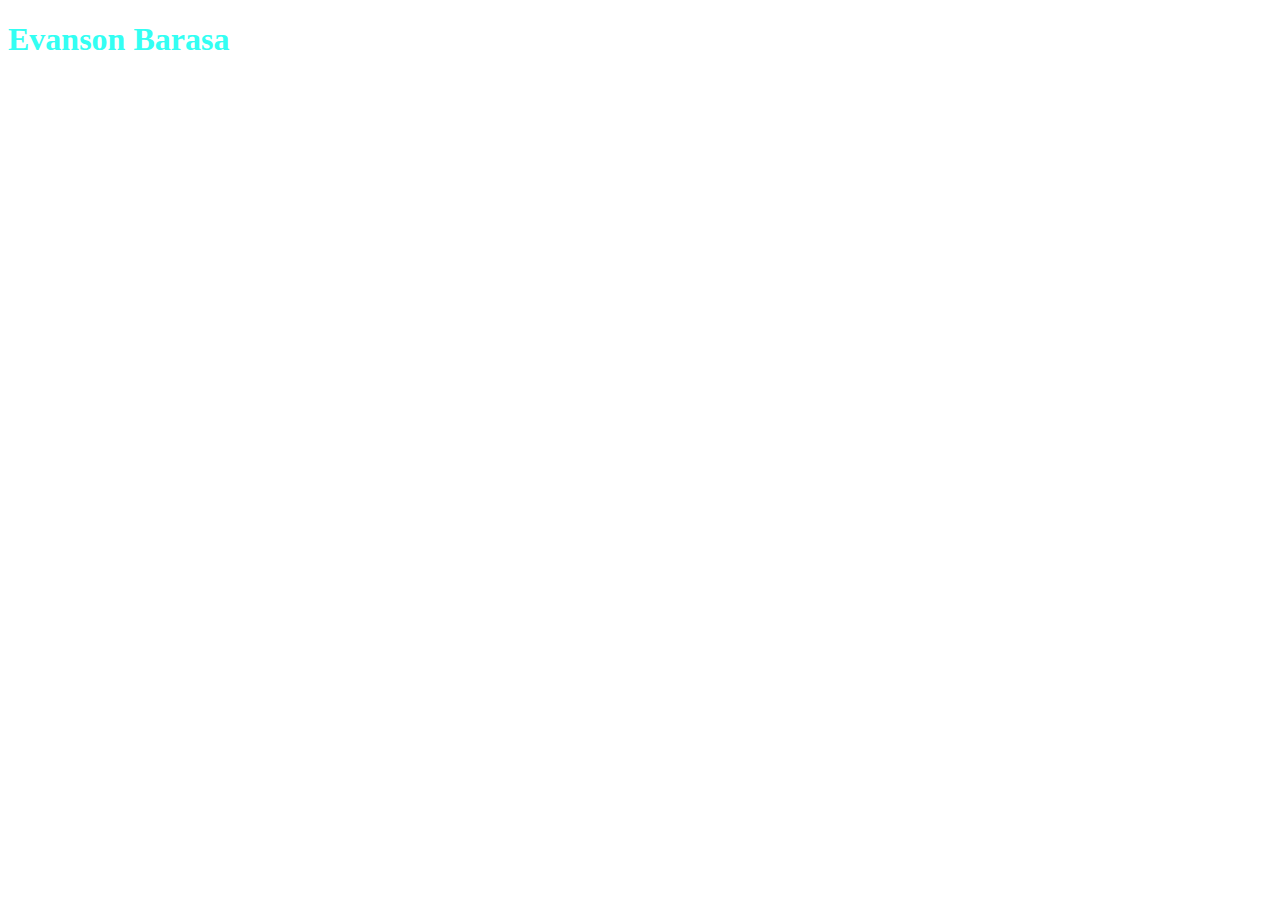
==== index.html @ 22d8a4dd "add programming.jpeg image, h1 on index page and style sheet for image anf h1" ====
<!DOCTYPE html>
<html lang="en" dir="ltr">
  <head>
    <meta charset="utf-8">
    <link href="css/styles.css" rel=stylesheet type="text/css">
    <title>Evanson Barasa Portfolio</title>
  </head>
  <body>
    <h1 class = "name">Evanson Barasa</h1>
  </body>
</html>
---- css/styles.css ----
.name{
  color: #33FFF3
}
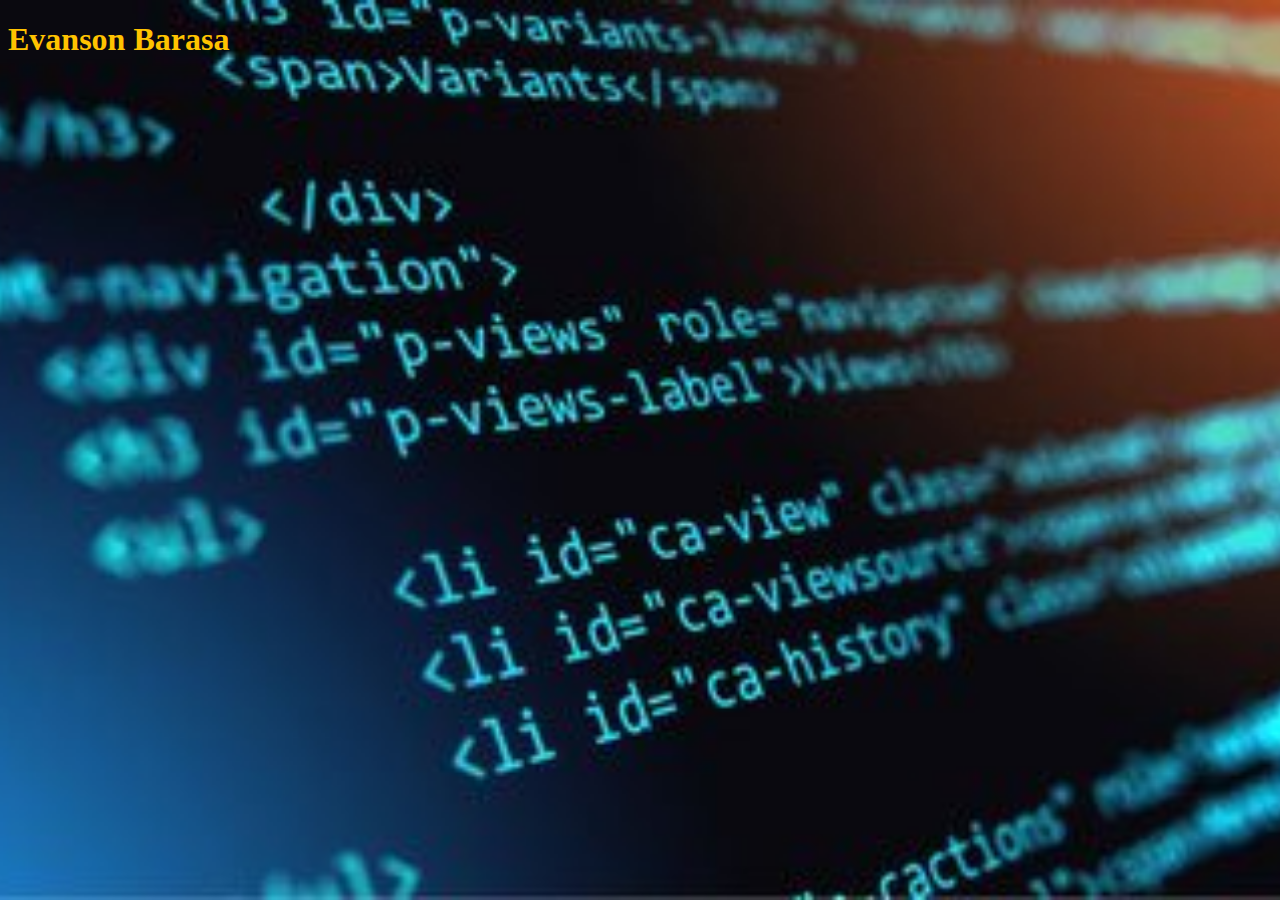
==== commit 3216a720: "add background style" ====
--- a/index.html
+++ b/index.html
@@ -3,7 +3,7 @@
   <head>
     <meta charset="utf-8">
     <link href="css/styles.css" rel=stylesheet type="text/css">
-    <title>Evanson Barasa Portfolio</title>
+    <title>Portfolio</title>
   </head>
   <body>
     <h1 class = "name">Evanson Barasa</h1>
--- a/css/styles.css
+++ b/css/styles.css
@@ -1,3 +1,12 @@
-.name{
-  color: #33FFF3
+.name {
+  color: #FFC300;
 }
+
+body {
+  background-image: url("../images/programming.jpeg");
+  background-repeat: no-repeat;
+  height: 100%;
+  background-size: cover;
+  background-position: center center;
+  background-attachment: fixed;
+}
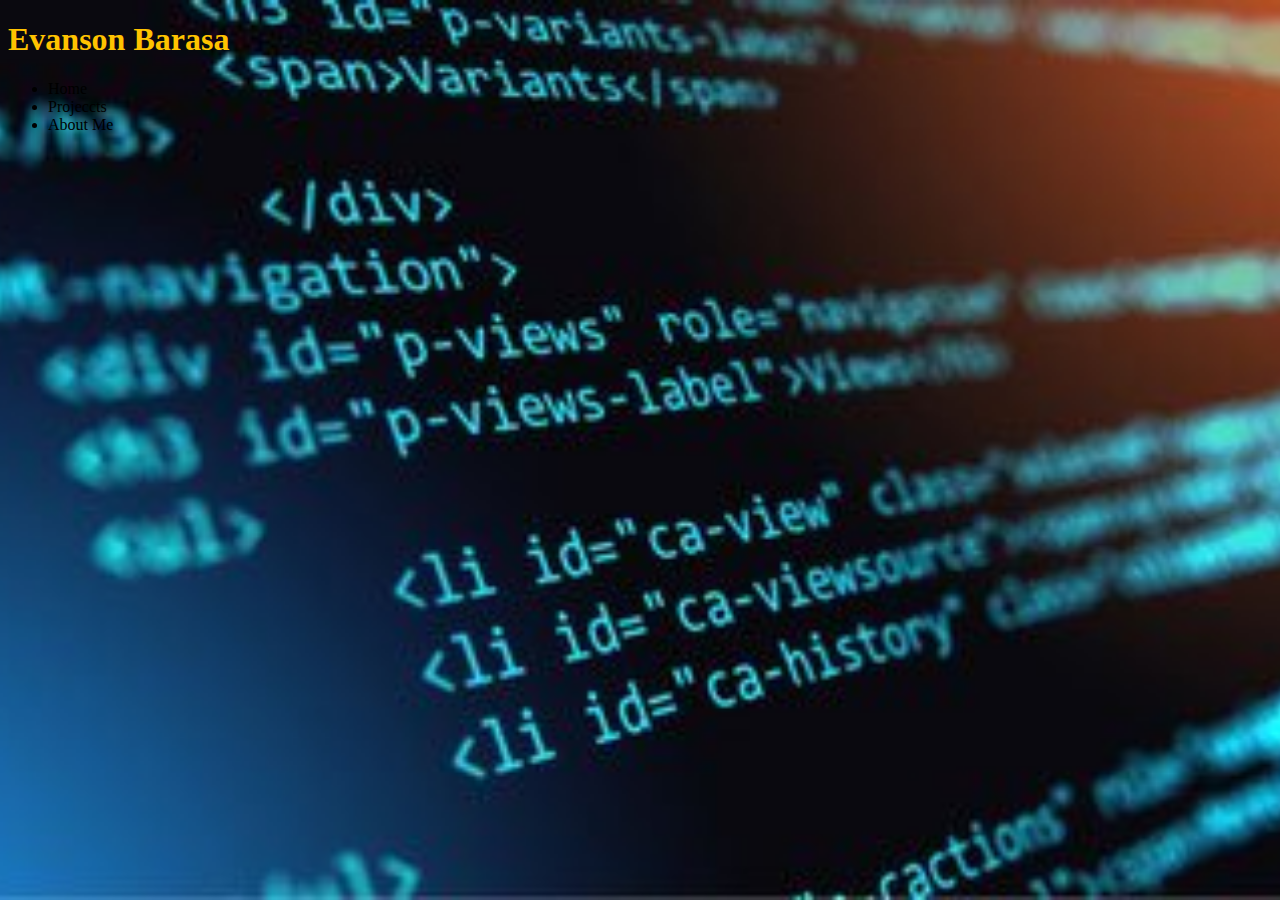
==== commit ff89555e: "add sidebar on the index.htm page" ====
--- a/index.html
+++ b/index.html
@@ -7,5 +7,12 @@
   </head>
   <body>
     <h1 class = "name">Evanson Barasa</h1>
+    <div class="sidebar">
+      <ul>
+        <li>Home</li>
+        <li>Projeccts</li>
+        <li>About Me</li>
+      </ul>
+    </div>
   </body>
 </html>
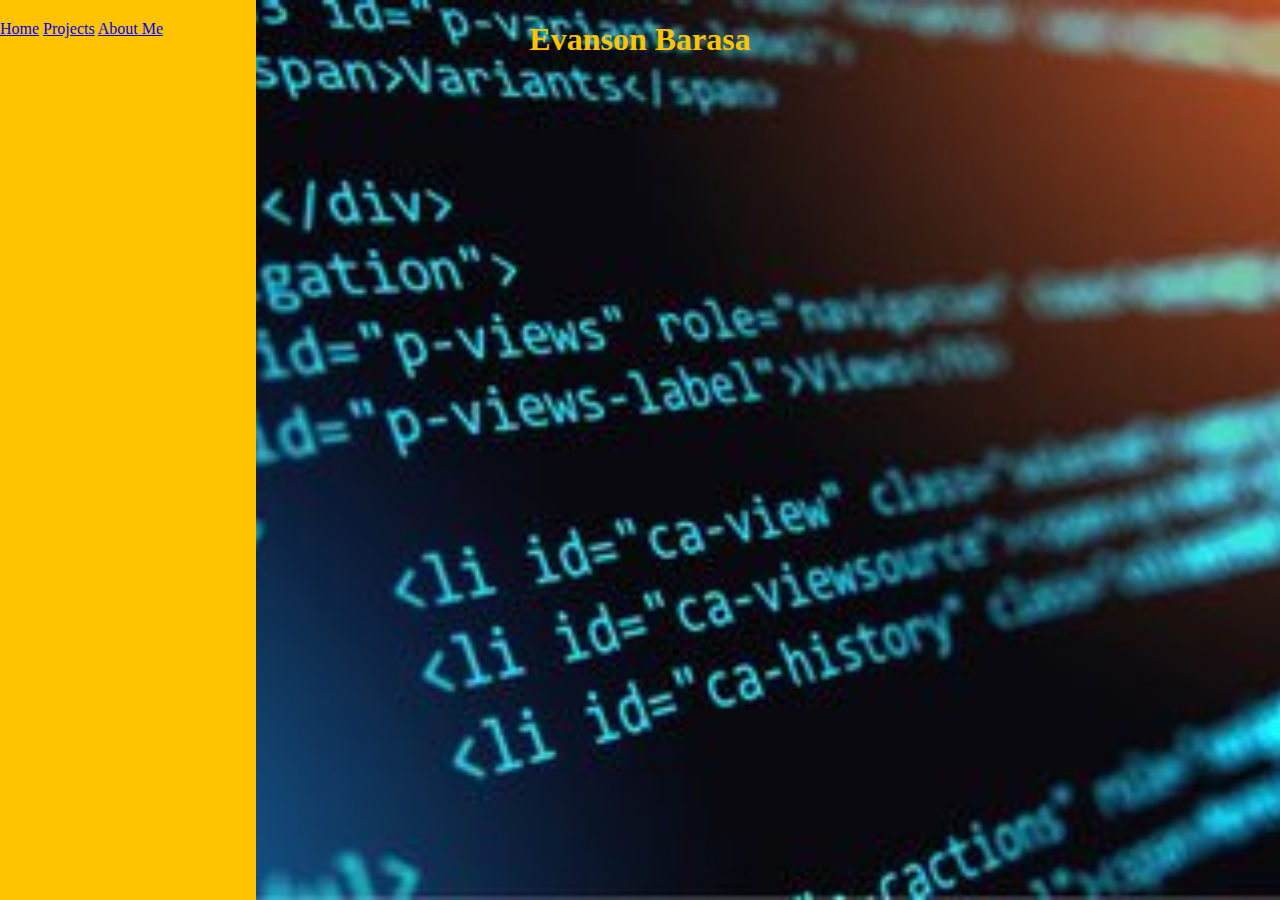
==== commit 5b167fc0: "add hover sidebar style" ====
--- a/index.html
+++ b/index.html
@@ -8,11 +8,9 @@
   <body>
     <h1 class = "name">Evanson Barasa</h1>
     <div class="sidebar">
-      <ul>
-        <li>Home</li>
-        <li>Projeccts</li>
-        <li>About Me</li>
-      </ul>
+      <a href="index.html">Home</a>
+      <a href="projects.html">Projects</a>
+      <a href="about.html">About Me</a>
     </div>
   </body>
 </html>
--- a/css/styles.css
+++ b/css/styles.css
@@ -1,5 +1,6 @@
 .name {
   color: #FFC300;
+  text-align: center;
 }
 
 body {
@@ -9,4 +10,21 @@
   background-size: cover;
   background-position: center center;
   background-attachment: fixed;
+
 }
+
+.sidebar {
+  height: 100%;
+  width: 20%;
+  position: fixed;
+  z-index: 1;
+  top: 0;
+  left: 0;
+  overflow-x: hidden;
+  padding-top: 20px;
+  background-color: #FFC300
+}
+
+.sidebar a:hover{
+  color:#463CDE;
+}
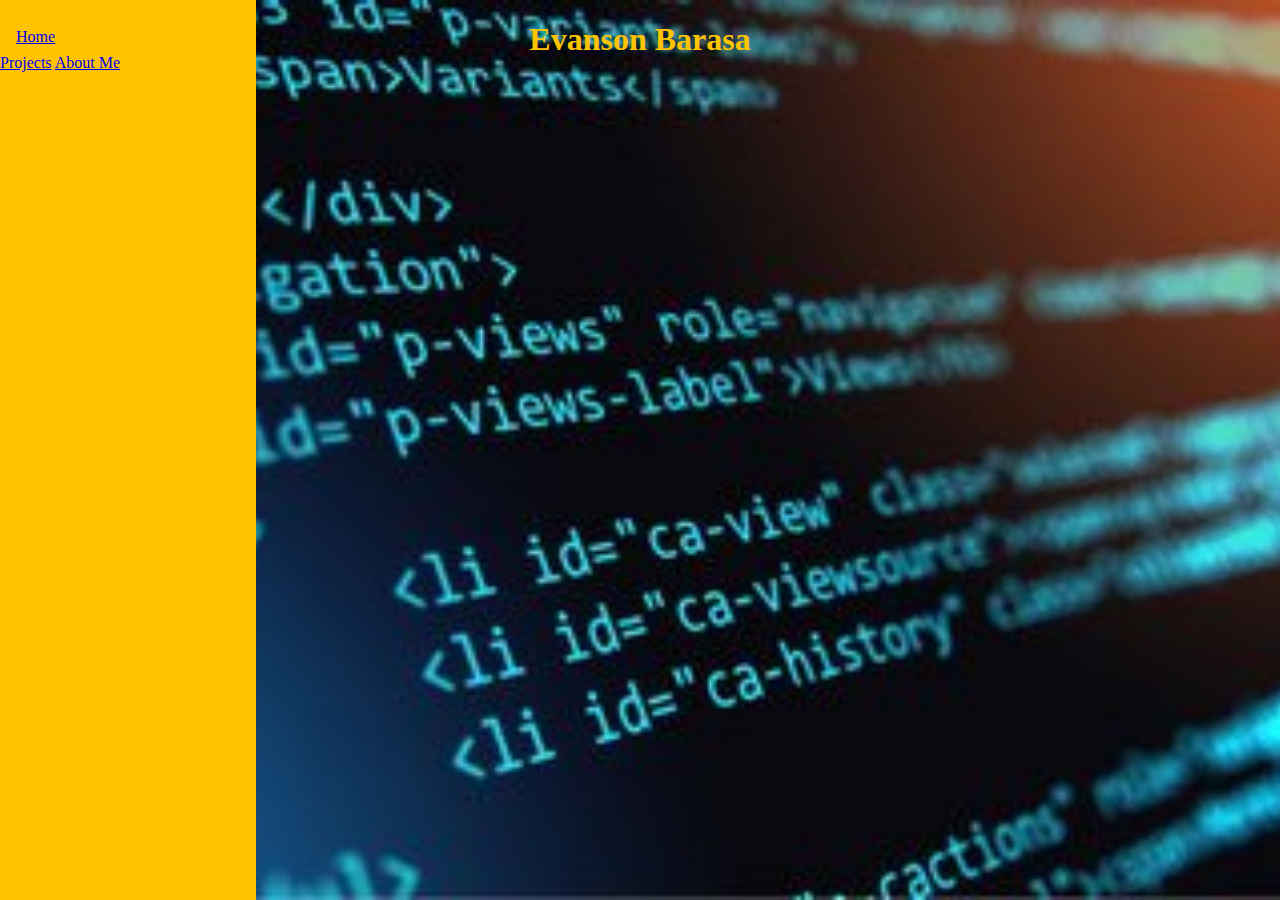
==== commit 6981cd8a: "add class sidebar style" ====
--- a/index.html
+++ b/index.html
@@ -7,8 +7,8 @@
   </head>
   <body>
     <h1 class = "name">Evanson Barasa</h1>
-    <div class="sidebar">
-      <a href="index.html">Home</a>
+    <div class="sidebar sidebar-yellow">
+      <a href="index.html" class ="sidebar-block">Home</a>
       <a href="projects.html">Projects</a>
       <a href="about.html">About Me</a>
     </div>
--- a/css/styles.css
+++ b/css/styles.css
@@ -16,14 +16,29 @@
 .sidebar {
   height: 100%;
   width: 20%;
-  position: fixed;
+  position: fixed!important;
   z-index: 1;
   top: 0;
   left: 0;
   overflow-x: hidden;
   padding-top: 20px;
-  background-color: #FFC300
 }
+
+.sidebar-yellow{
+  color: #000000 !important;
+  background-color: #FFC300 !important;
+}
+
+.sidebar-block  {
+    width: 100%;
+    display: block;
+    padding: 8px 16px;
+    text-align: left;
+    border: none;
+    white-space: normal;
+    float: none;
+    outline: 0;
+  }
 
 .sidebar a:hover{
   color:#463CDE;
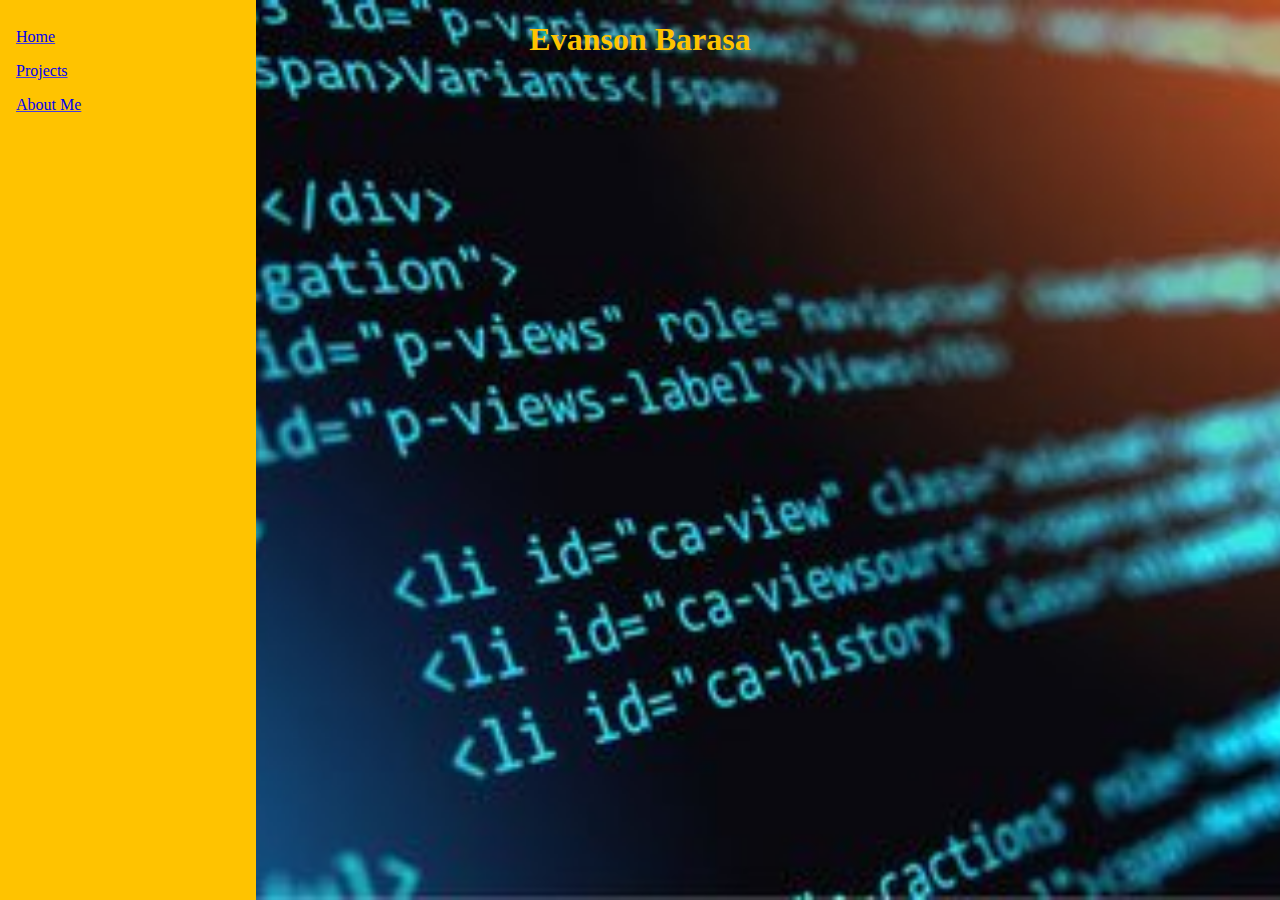
==== commit 417d2a8a: "add class sidebar style and the index page" ====
--- a/index.html
+++ b/index.html
@@ -9,8 +9,8 @@
     <h1 class = "name">Evanson Barasa</h1>
     <div class="sidebar sidebar-yellow">
       <a href="index.html" class ="sidebar-block">Home</a>
-      <a href="projects.html">Projects</a>
-      <a href="about.html">About Me</a>
+      <a href="projects.html" class ="sidebar-block">Projects</a>
+      <a href="about.html" class ="sidebar-block">About Me</a>
     </div>
   </body>
 </html>
--- a/css/styles.css
+++ b/css/styles.css
@@ -38,6 +38,7 @@
     white-space: normal;
     float: none;
     outline: 0;
+    text-decoration-color: #463CDE;
   }
 
 .sidebar a:hover{
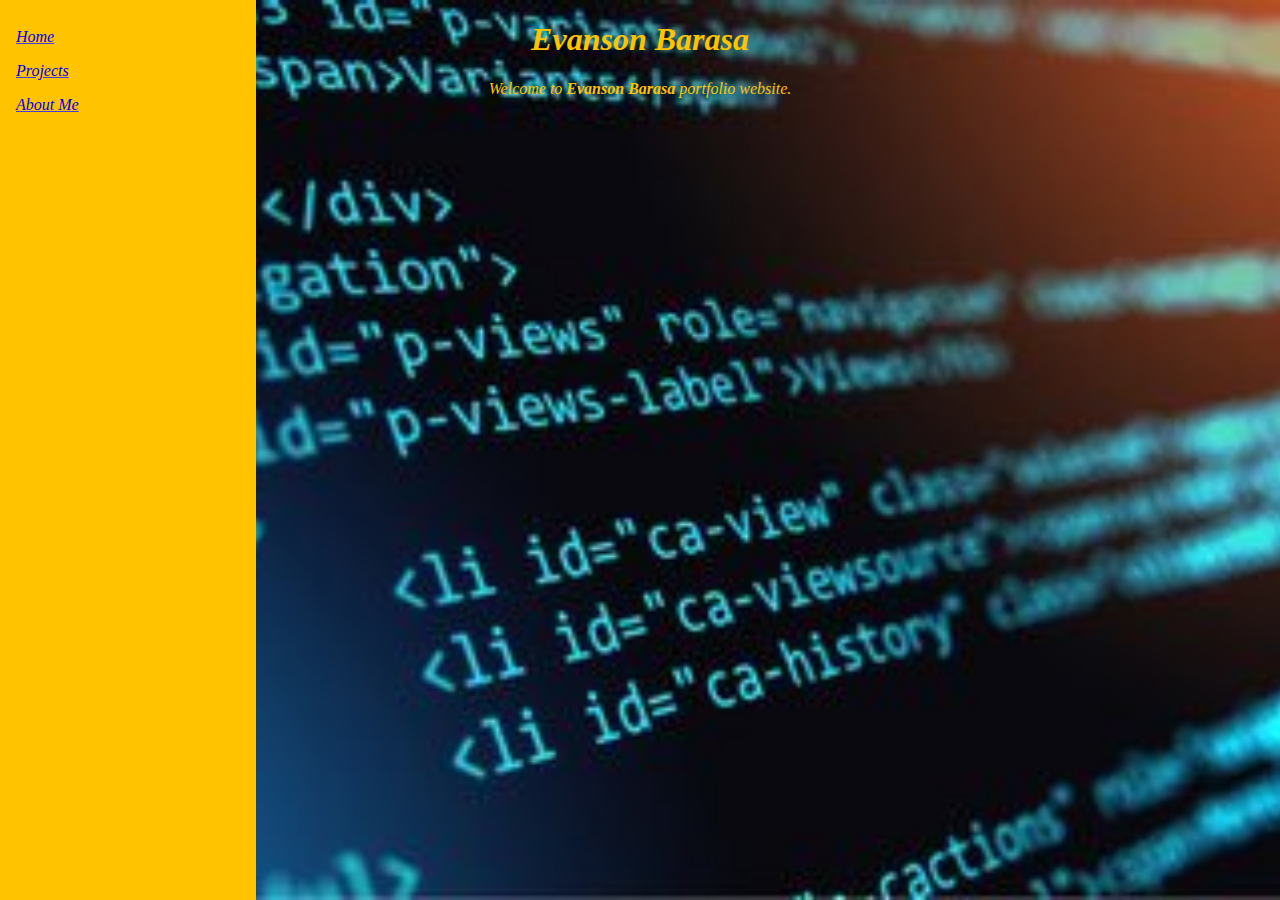
==== commit 98208d60: "add paragraph on the index page" ====
--- a/index.html
+++ b/index.html
@@ -6,7 +6,8 @@
     <title>Portfolio</title>
   </head>
   <body>
-    <h1 class = "name">Evanson Barasa</h1>
+    <h1 class = "name"><em>Evanson Barasa<em></h1>
+    <p class = "name">Welcome to <strong>Evanson Barasa</strong> portfolio website.</p>
     <div class="sidebar sidebar-yellow">
       <a href="index.html" class ="sidebar-block">Home</a>
       <a href="projects.html" class ="sidebar-block">Projects</a>
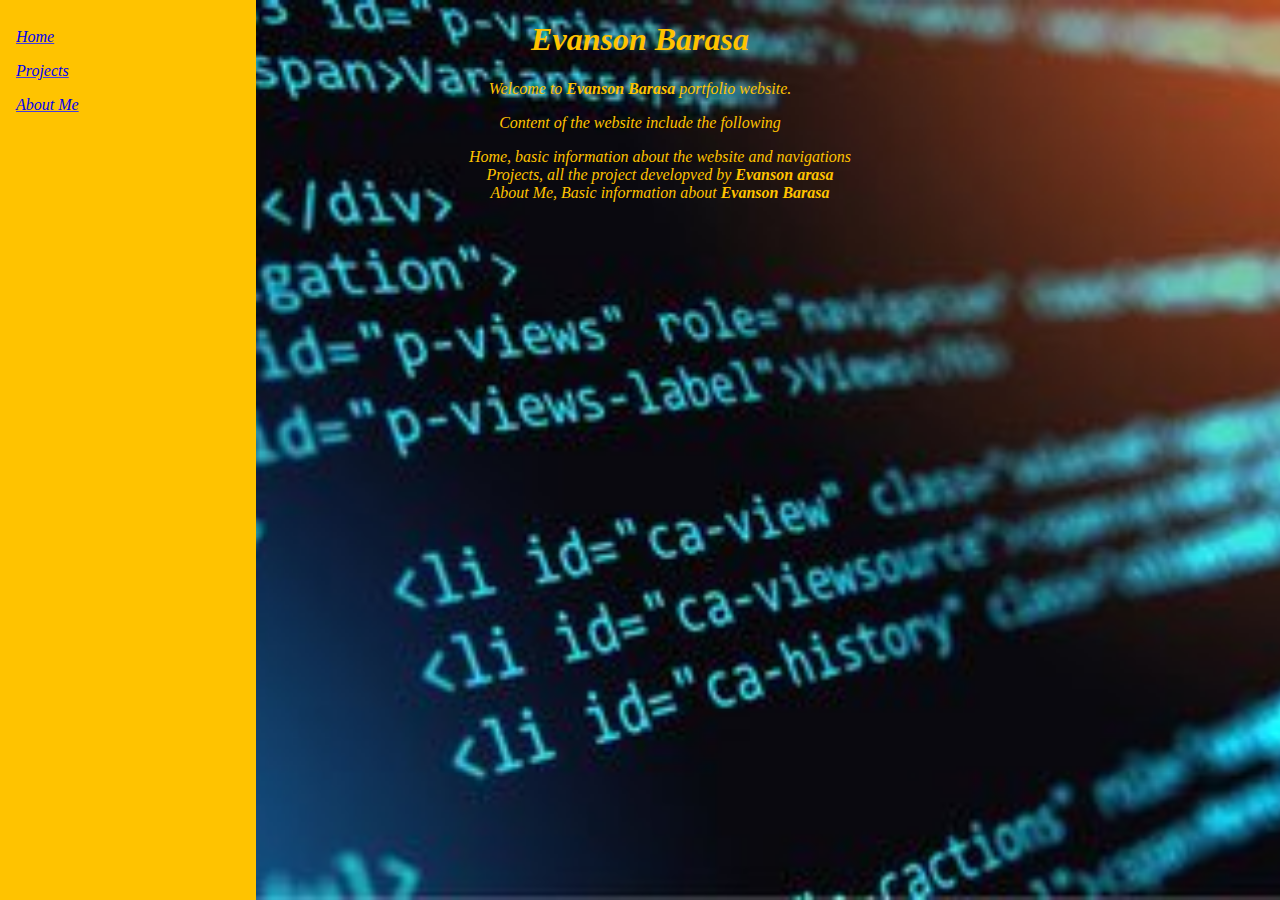
==== commit 8cb95b52: "add list on the index page" ====
--- a/index.html
+++ b/index.html
@@ -8,6 +8,12 @@
   <body>
     <h1 class = "name"><em>Evanson Barasa<em></h1>
     <p class = "name">Welcome to <strong>Evanson Barasa</strong> portfolio website.</p>
+    <p class = "name">Content of the website include the following</p>
+    <ul class = "name">
+      <li>Home, basic information about the website and navigations</li>
+      <li>Projects, all the project developved by <strong>Evanson arasa</strong></li>
+      <li>About Me, Basic information about <strong>Evanson Barasa</strong></li>
+    </ul>
     <div class="sidebar sidebar-yellow">
       <a href="index.html" class ="sidebar-block">Home</a>
       <a href="projects.html" class ="sidebar-block">Projects</a>
